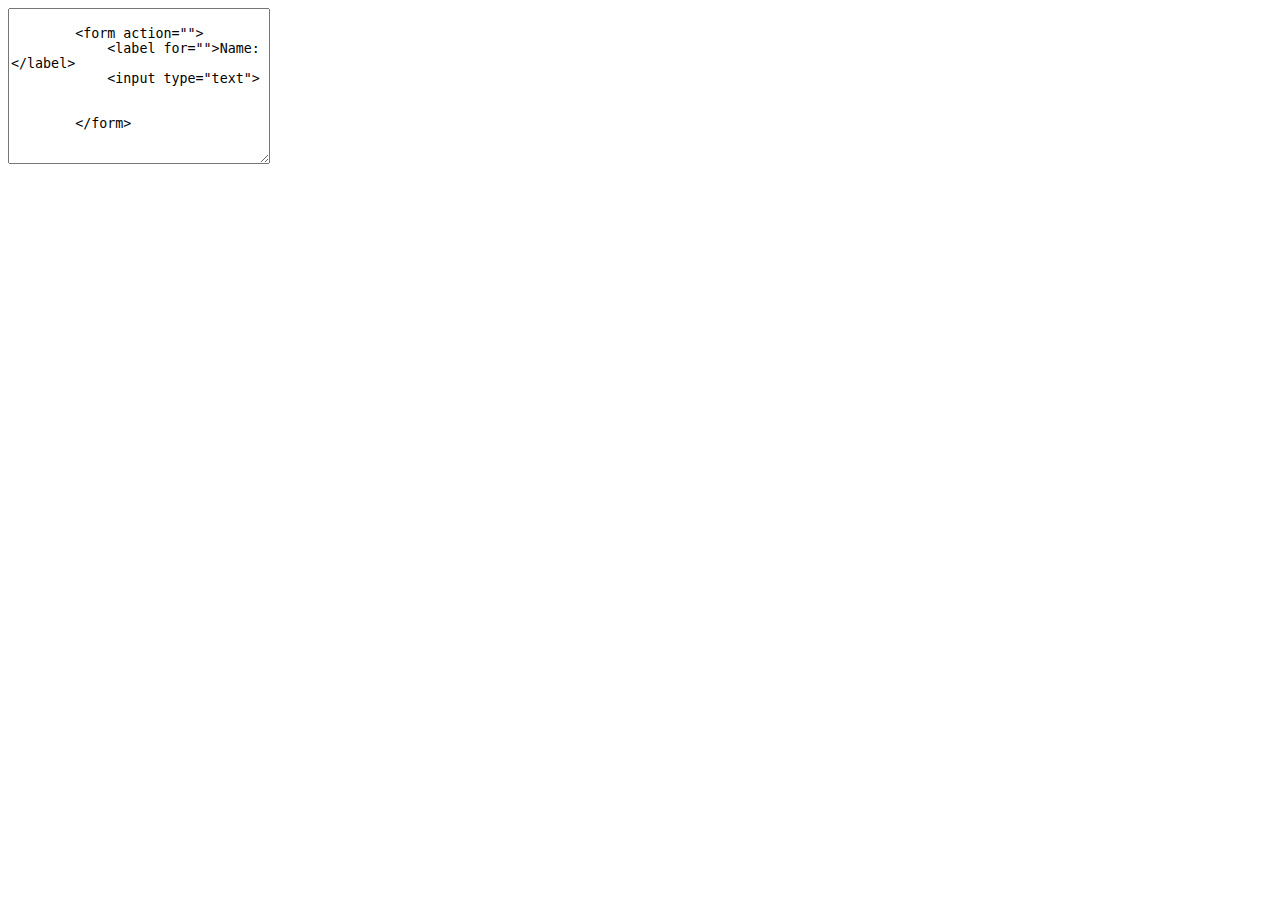
==== contact.html @ c1a75483 "initial commit" ====
<!DOCTYPE html>
<html lang="en">
  <head>
    <meta charset="UTF-8" />
    <meta name="viewport" content="width=device-width, initial-scale=1.0" />
    <title>Contact me</title>
  </head>
  <body>
    <textarea name="" id="" cols="30" rows="10">

        <form action="">
            <label for="">Name: </label>
            <input type="text">


        </form>

    </textarea>
  </body>
</html>
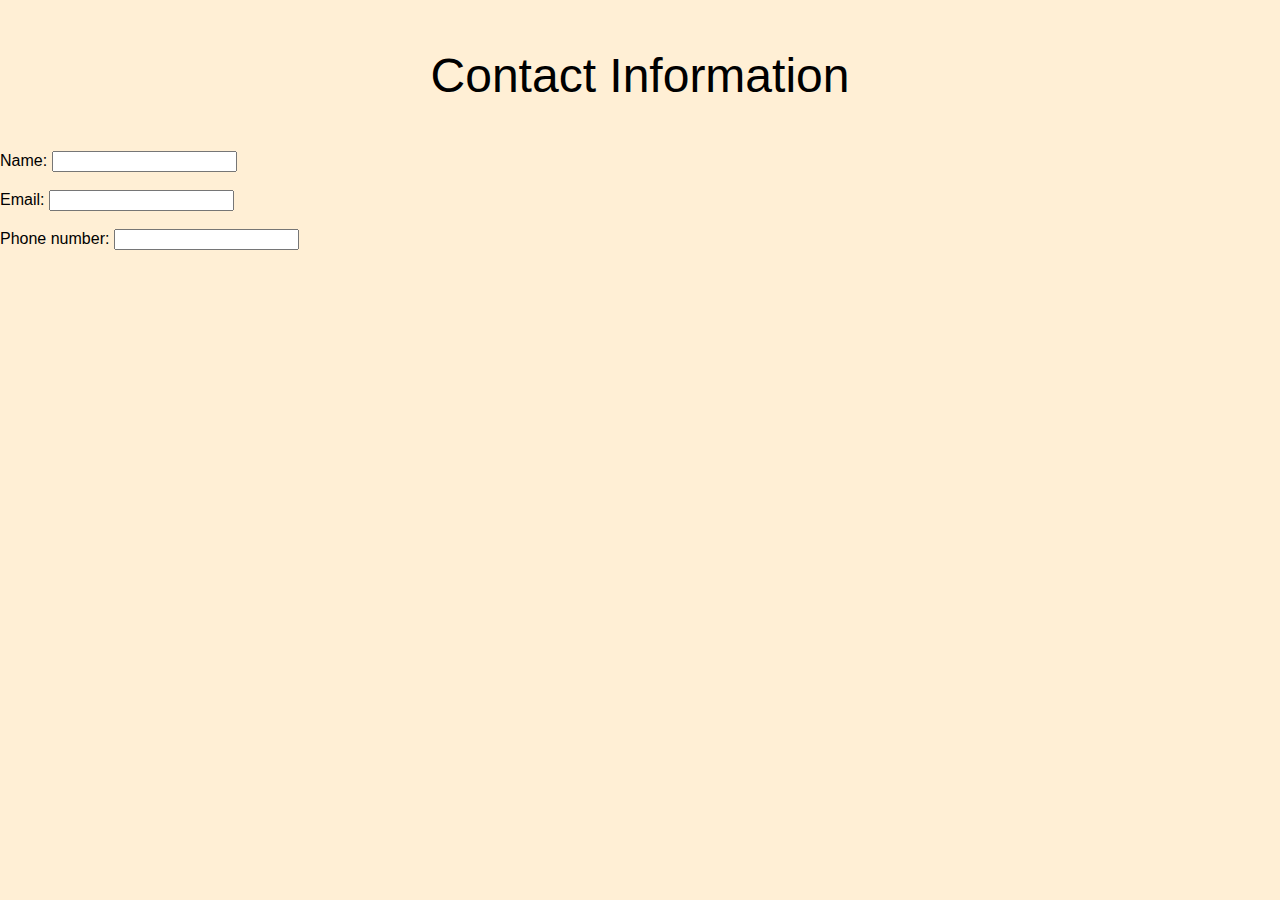
==== commit 6c803a97: "firstinitial commit" ====
--- a/contact.html
+++ b/contact.html
@@ -4,17 +4,21 @@
     <meta charset="UTF-8" />
     <meta name="viewport" content="width=device-width, initial-scale=1.0" />
     <title>Contact me</title>
+    <link rel="stylesheet" href="style.css">
   </head>
   <body>
-    <textarea name="" id="" cols="30" rows="10">
-
-        <form action="">
+      <p class="heading">Contact Information</p>
+      <div class="contact">
+        <form>
             <label for="">Name: </label>
-            <input type="text">
+            <input type="text" class="box"><br><br>
+            <label for="">Email: </label>
+            <input type="email" class="box"><br><br>
+            <label for="">Phone number: </label>
+            <input type="number" class="box"><br><br>
 
 
         </form>
-
-    </textarea>
+      </div>
   </body>
 </html>
--- a/style.css
+++ b/style.css
@@ -0,0 +1,154 @@
+body {
+  background-color: papayawhip;
+  margin: 0;
+  width: 100%;
+  font-family: 'Lucida Sans', 'Lucida Sans Regular', 'Lucida Grande', 'Lucida Sans Unicode', Geneva, Verdana, sans-serif;
+}
+
+.nav-link {
+    font-size: 20px;
+    padding-top: 10px;
+    text-decoration: none;
+    color: white;
+    display: flex;
+    justify-content: flex-end;
+    margin : 0px;
+    padding: 0px;
+    margin-right: 25px;
+    float: left;  
+  }
+  a {
+    color: white;
+    /* transition: 0s; */
+  }
+  
+  a:hover {
+    color: #caa570;
+  }
+
+  #nav-bar {
+  position: relative;
+  float: right;
+  color: white;
+    
+  }
+
+  .centertop {
+    font-size: 40px; 
+    font-family: 'Times New Roman', Times, serif;
+    display: flex;
+    justify-content: center;
+    margin-top: 200px;
+    margin-left: 0;
+    margin-right: 0;
+    padding: 30px;
+    padding-bottom: 1%;
+    color: #ffffff;
+    margin-bottom: 5px;
+
+  }
+
+button {
+    padding: 15px;
+    border-radius: 4px;
+    text-align: center;
+    background-color: #E0C196;
+    color: white;
+    text-decoration: none;
+    cursor: pointer;
+}
+
+button :hover {
+    color: #a86404;
+}
+
+.top-bar {
+    background-image: url("image/kedibone-isaac-makhumisane-P7mi7-uEQ78-unsplash.jpg");
+    background-size: cover;
+    background-position: center;
+    height: 600px;
+    width: 100%;
+    padding-top: 50px;
+}
+
+i {
+    color: white;
+}
+
+#full{
+  font-size: 3rem;
+  text-align: center;
+  color: #caa570;
+  margin-top: 0%;
+}
+
+.middle {
+  width: 100%;
+  text-align: center;
+}
+
+.middle-main {
+  font-size: 3rem;
+  float: inherit;
+  text-align: center;
+}
+
+.middle-text {
+  line-height: 1.5;
+  display: flex;
+  justify-content: center;
+  align-items: center;
+  margin-left: auto;
+  margin-right: auto;
+  width: 70%;
+}
+
+.second-mid {
+  width: 100%;
+  text-align: center;
+}
+
+.second-mid-main {
+  font-size: 3rem;
+  float: inherit;
+  text-align: center;
+}
+
+.second-mid-text {
+  line-height: 1.5;
+  display: flex;
+  justify-content: center;
+  align-items: center;
+  margin-left: auto;
+  margin-right: auto;
+  width: 80%;
+}
+
+footer {
+  text-align: center;
+  padding: 3px;
+  background-color: DarkSalmon;
+  color: white;
+  text-decoration: none;
+}
+
+#email {
+  text-decoration: none;
+  color: #00ffff;
+}
+
+.heading {
+  font-size: 3rem;
+  float: inherit;
+  text-align: center;
+}
+
+.hobbies {
+  line-height: 1.7;
+  margin-left: 40px;
+}
+.contact {
+  margin-left: auto;
+  margin-right: auto;
+  width: 100%;
+}
